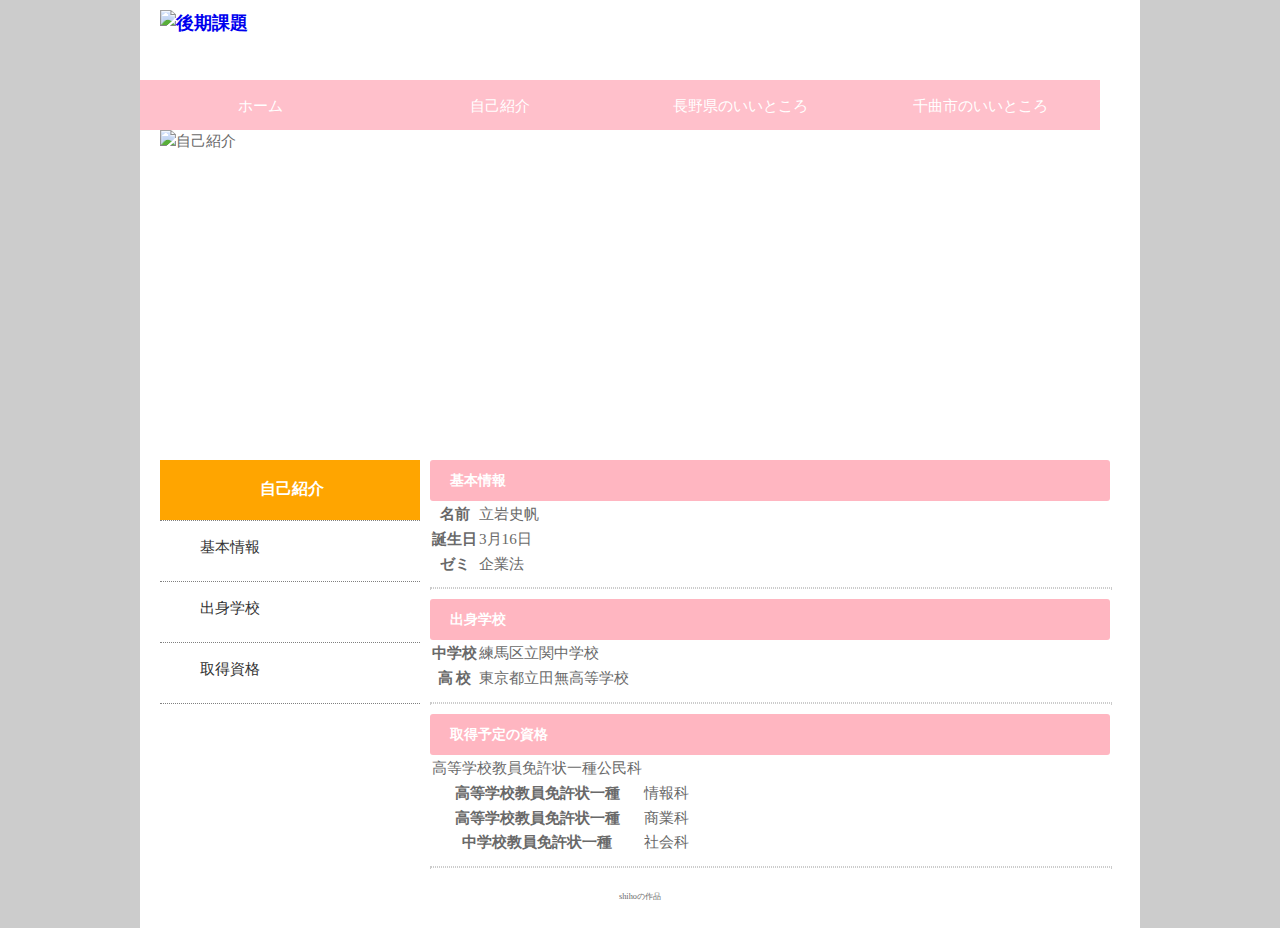
==== me.html @ cf10e1b9 "2-09" ====
<!DOCTYPE html>
<html lang="ja">

<head>
  <meta charset="UTF-8">
  <title>自己紹介｜後期最終課題</title>
  <link rel="stylesheet" href="01.css">
  <link rel="stylesheet" href="table.css">

</head>

<body>
  <div id="pagebody">
    
    <div id="header">
     <h1><a href="index.html"><img src="./img/logo.png" alt="後期課題"></a></h1>
    </div>
    
    <ul id="menu">
      <li><a href="index.html">ホーム</a></li>
      <li><a href="me.html">自己紹介</a></li>
      <li><a href="nagano.html">長野県のいいところ</a></li>
      <li><a href="tikuma.html">千曲市のいいところ</a></li>
    </ul>
    
    <div id="img_index">
    <img src="./img/profile.jpg" alt="自己紹介">
    </div>
    
    <div id="submenu">
    <h2>自己紹介</h2>
        <ul>
      <li><a href="#info001">基本情報</a></li>
      <li><a href="#info002">出身学校</a></li>
      <li><a href="#info003">取得資格</a></li>
    </ul>
    </div>
    
    <div id="info">
  <h3 id="info001">基本情報</h3>
      <table class="profile">
        <tr><th>名前</th><td>立岩史帆</td></tr>
        <tr><th>誕生日</th><td>3月16日</td></tr>
        <tr><th>ゼミ</th><td>企業法</td></tr>
      </table>
<hr>
  <h3 id="info002">出身学校</h3>
      <table class="profile">
      <tr><th>中学校</th><td>練馬区立関中学校</td></tr>
      <tr><th>高  校</th><td>東京都立田無高等学校</td></tr>
      </table>
<hr>
  <h3 id="info003">取得予定の資格</h2>
      <table class="profile">
      <tr><td>高等学校教員免許状一種公民科</td></tr>
      <tr><th>高等学校教員免許状一種</th><td>情報科</td></tr>
        <tr><th>高等学校教員免許状一種</th><td>商業科</td></tr>
      <tr><th>中学校教員免許状一種</th><td>社会科</td></tr>
      </table>
<hr>
    </div>
      <div id="footer">
    <small>shihoの作品</small>
  </div>
  </div>
</body>
</html>
---- 01.css ----
@charset "UTF-8;"
#timer {
	width : 100px; 
	height : 100px;}

* {
	margin:0;
	padding:0;
}
body {
	font-size:95%;
	line-height:1.5;
    color:#696969;
	background-color:#cccccc;
	background-image:url(./img/body.png);
}
#pagebody {
	width:1000px;
	margin:0 auto;
	background-color:#ffffff;
	background-image:url(./img/pagebody.png);
	background-repeat:repeat-y;
}
img {
	border:0;
}
p {
	width:660px;
	margin:10px;
	text-indent:1em;
}
hr {
	clear:both;
	width:680px;
	margin:10px 0px;
	border:1px dotted #cccccc;
}
#header {
	height:80px;
}
#header h1 {
	padding:10px 0px 5px 20px;
	font-size:18px;
}
#header h1 a {
	text-decoration:none;
}
#menu ul {
	width:960px;
	height:50px;
	margin:0px 20px;
}
#menu li {
	list-style-type:none;
	display:inline;
	float:left;
}
#menu li a {
	background-color:#ffc0cb;
	color:#ffffff;
	display:block;
	width:240px;
	height:35px;
	padding:15px 0px 0px 0px;
	text-align:center;
	text-decoration:none;
	background-image:url(./img/menu1.png);
	background-repeat:no-repeat;
}
#menu li a:hover {
	background-color:#fa8072;
	background-image:url(./img/menu2.png);
}
#img_index {
	width:960px;
	height:360px;
	margin:5px 20px;
}
#img_subpage {
	width:960px;
	height:240px;
	margin:5px 20px;
}
h2 {
	width:160px;
	height:43px;
	padding:17px 0px 0px 100px;
	font-size:16px;
	background-image:url(./img/h2.png);
	background-repeat:no-repeat;
	background-color:#ffa500;
	color:#ffffff;
}
#submenu {
	width:260px;
	margin:10px 10px 10px 20px;
	float:left;
}
#submenu ul li {
	list-style-type:none;
}
#submenu ul li a {
	display:block;
	height:45px;
	padding:15px 0px 0px 30px;
	text-decoration:none;
	border-bottom:1px dotted gray;
	background-image:url(./img/submenu1.png);
	background-repeat:no-repeat;
	color:#333333;
}
#submenu ul li:first-child a {
	border-top:1px dotted gray;
}
#submenu ul li a:hover {
	text-decoration:underline;
}
#submenu ul li a:before {
	content:url(./img/icon_submenu.png);
	margin:0px 10px 0px 0px;
	vertical-align:text-top;
}
#info {
	width:660px;
	float:left;
	padding:10px 20px 0px 0px;
}
h3 {
	font-size:14px;
	width:660px;
	padding:10px 0px 10px 20px;
	background-color:#ffb6c1;
	color:#ffffff;
	border-radius:3px;
}
.infoimg_index {
	width:200px;
	height:150px;
	margin:0px 0px 20px 20px;
	float:right;
}
hr {
	clear:both;
}
#footer {
	clear:both;
	height:40px;
	padding:10px 0px 0px 0px;
	font-size:x-small;
	text-align:center;
}
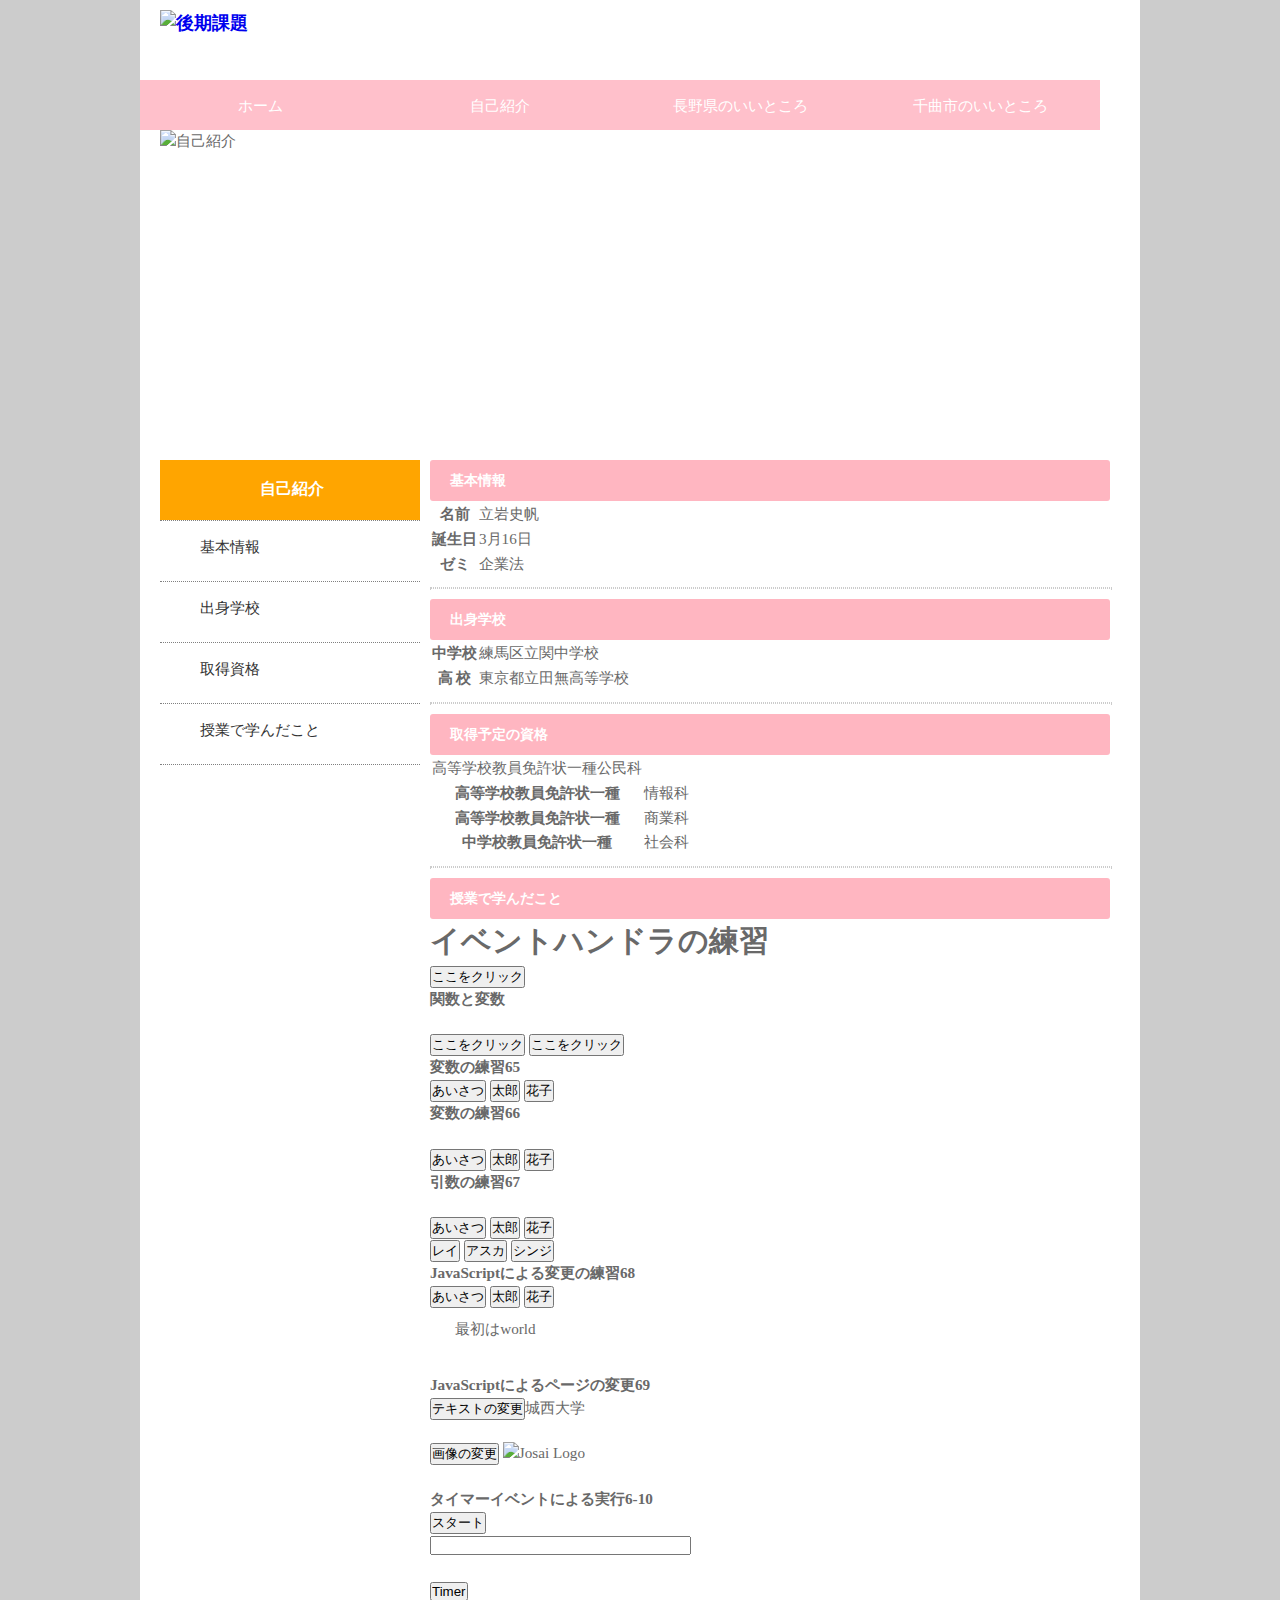
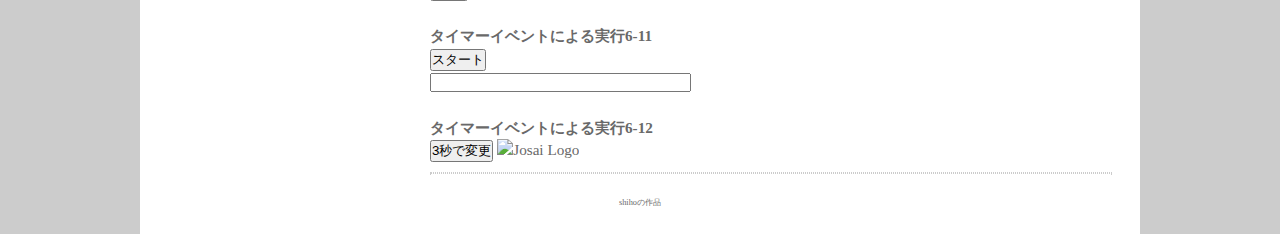
==== commit 74750cd6: "02-09-1" ====
--- a/me.html
+++ b/me.html
@@ -3,6 +3,17 @@
 
 <head>
   <meta charset="UTF-8">
+
+<script src="1.js"></script>
+<script src="2.js"></script>
+<script src="3.js"></script>
+<script src="4.js"></script>
+<script src="5.js"></script>
+<script src="6.js"></script>
+<script src="7.js"></script>
+<script src="8.js"></script>
+<script src="9.js"></script>
+
   <title>自己紹介｜後期最終課題</title>
   <link rel="stylesheet" href="01.css">
   <link rel="stylesheet" href="table.css">
@@ -33,6 +44,7 @@
       <li><a href="#info001">基本情報</a></li>
       <li><a href="#info002">出身学校</a></li>
       <li><a href="#info003">取得資格</a></li>
+      <li><a href="#info004">授業で学んだこと</a></li>
     </ul>
     </div>
     
@@ -58,6 +70,82 @@
       <tr><th>中学校教員免許状一種</th><td>社会科</td></tr>
       </table>
 <hr>
+    <h3 id="info004">授業で学んだこと</h3>
+<h1>イベントハンドラの練習</h1>
+<input type="button" value="ここをクリック"
+ondblclick="alert('Hello, shiho!');">
+
+<br>
+<h4>関数と変数</h4>
+<br>
+<input type="button" value="ここをクリック"
+onclick="sayhello61();sayhello61();">
+<input type="button" value="ここをクリック"
+onclick="saygoodbye();">
+
+<h4>変数の練習65</h4>
+<input type="button" value="あいさつ" onclick="sayhello65();">
+<input type="button" value="太郎" onclick="taro65();">
+<input type="button" value="花子" onclick="hanako65();">
+<br>
+<h4>変数の練習66</h4>
+<br>
+<input type="button" value="あいさつ" onclick="sayhello66();">
+<input type="button" value="太郎" onclick="taro();gakita();">
+<input type="button" value="花子" onclick="hanako();gakita();">
+<br>
+<h4>引数の練習67</h4>
+<br>
+<input type="button" value="あいさつ"onclick="sayhello67();">
+<input type="button" value="太郎"onclick="someone('太郎');">
+<input type="button" value="花子"onclick="someone('花子');">
+<br>
+<input type="button" value="レイ"onclick="someone('レイ');">
+<input type="button" value="アスカ"onclick="someone('アスカ');">
+<input type="button" value="シンジ"onclick="someone('シンジ');">
+<br>
+
+<h4>JavaScriptによる変更の練習68</h4>
+<input type="button" value="あいさつ" onclick="sayhello68();">
+<input type="button" value="太郎" onclick="taro68();">
+<input type="button" value="花子" onclick="hanako68();">
+<p id="who68">最初はworld</p>
+<br>
+ <h4>JavaScriptによるページの変更69</h4>
+ <div id="txt1" >
+<input type="button" value="テキストの変更" onclick="txtchange1();">城西大学</div>
+<br>
+<input type="button" value="画像の変更" onclick="imgchange1();">
+<img src='./image/josai.png' id="logo" alt="Josai Logo">
+<br>
+
+<br>
+
+<h4>タイマーイベントによる実行6-10</h4>
+<form name="timer"> 
+<input type="button" value="スタート" onclick="startfnc()">
+<br> 
+<input type="text" name="moji" size="30" value=""> 
+</form>
+<br>
+  
+<form> 
+<input type="button" value="Timer" onclick="setTimeout('mes()',3000)"> 
+</form>
+<br>
+  <h4>タイマーイベントによる実行6-11</h4>
+<form name="timer2"> 
+<input type="button" value="スタート" onclick="hyoji2()">
+<br> 
+<input type="text" name="moji2" size="30" value=""> 
+</form>
+  <br>
+  <h4>タイマーイベントによる実行6-12</h4>
+      <input type="button" value="3秒で変更" onclick="ThreeSecChange();">
+  <img src='./image/josai.png' id="logo2" alt="Josai Logo">
+  <br>
+
+<hr>
     </div>
       <div id="footer">
     <small>shihoの作品</small>
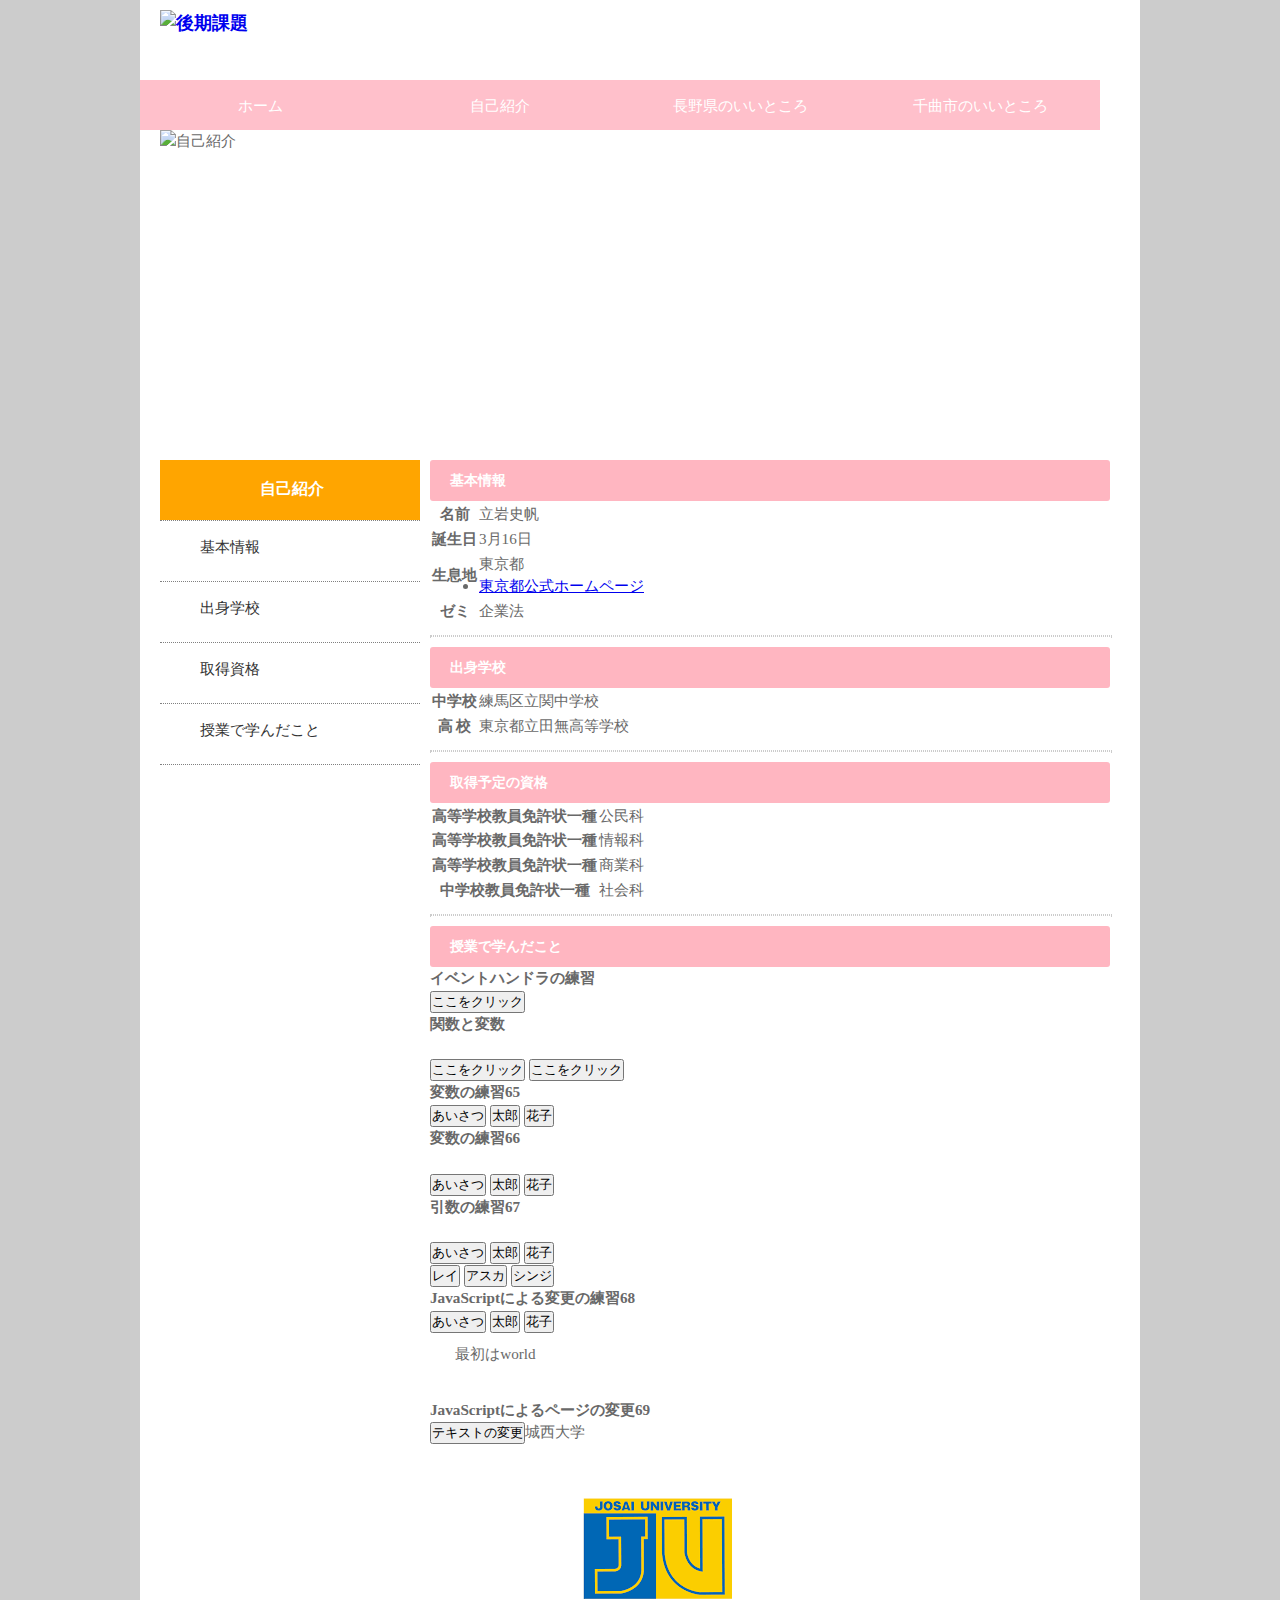
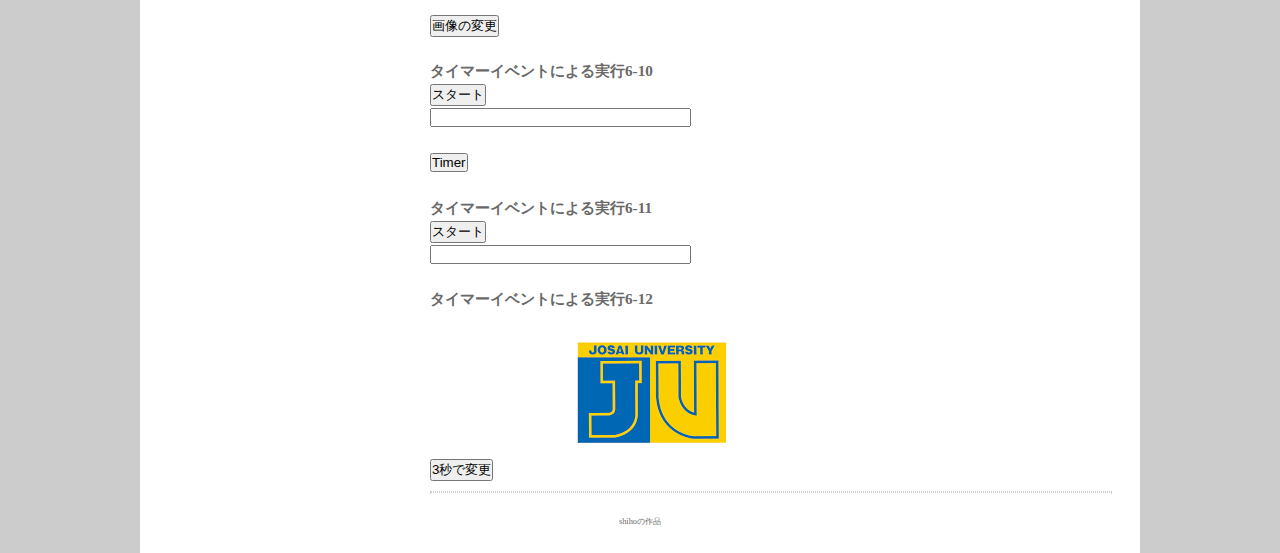
==== commit 74e4c444: "2-10-1" ====
--- a/me.html
+++ b/me.html
@@ -51,8 +51,14 @@
     <div id="info">
   <h3 id="info001">基本情報</h3>
       <table class="profile">
+    
         <tr><th>名前</th><td>立岩史帆</td></tr>
         <tr><th>誕生日</th><td>3月16日</td></tr>
+        <tr><th>生息地</th><td>東京都
+        <ul>
+        <li><a href="https://www.metro.tokyo.lg.jp/">東京都公式ホームページ</a></li>
+    </ul></td></tr>
+    
         <tr><th>ゼミ</th><td>企業法</td></tr>
       </table>
 <hr>
@@ -64,16 +70,18 @@
 <hr>
   <h3 id="info003">取得予定の資格</h2>
       <table class="profile">
-      <tr><td>高等学校教員免許状一種公民科</td></tr>
+
+      <tr><th>高等学校教員免許状一種</th><td>公民科</td></tr>
       <tr><th>高等学校教員免許状一種</th><td>情報科</td></tr>
-        <tr><th>高等学校教員免許状一種</th><td>商業科</td></tr>
+      <tr><th>高等学校教員免許状一種</th><td>商業科</td></tr>
       <tr><th>中学校教員免許状一種</th><td>社会科</td></tr>
       </table>
 <hr>
     <h3 id="info004">授業で学んだこと</h3>
-<h1>イベントハンドラの練習</h1>
+
+<h4>イベントハンドラの練習</h4>
 <input type="button" value="ここをクリック"
-ondblclick="alert('Hello, shiho!');">
+ondblclick="alert('Hello, you!');">
 
 <br>
 <h4>関数と変数</h4>
@@ -141,13 +149,15 @@
 </form>
   <br>
   <h4>タイマーイベントによる実行6-12</h4>
-      <input type="button" value="3秒で変更" onclick="ThreeSecChange();">
-  <img src='./image/josai.png' id="logo2" alt="Josai Logo">
+   
+  <input type="button" value="3秒で変更" onclick="ThreeSecChange();">
+
+  <img src='./image/josai.png' id="logo2" alt="josai Logo">
   <br>
 
 <hr>
     </div>
-      <div id="footer">
+     <div id="footer">
     <small>shihoの作品</small>
   </div>
   </div>
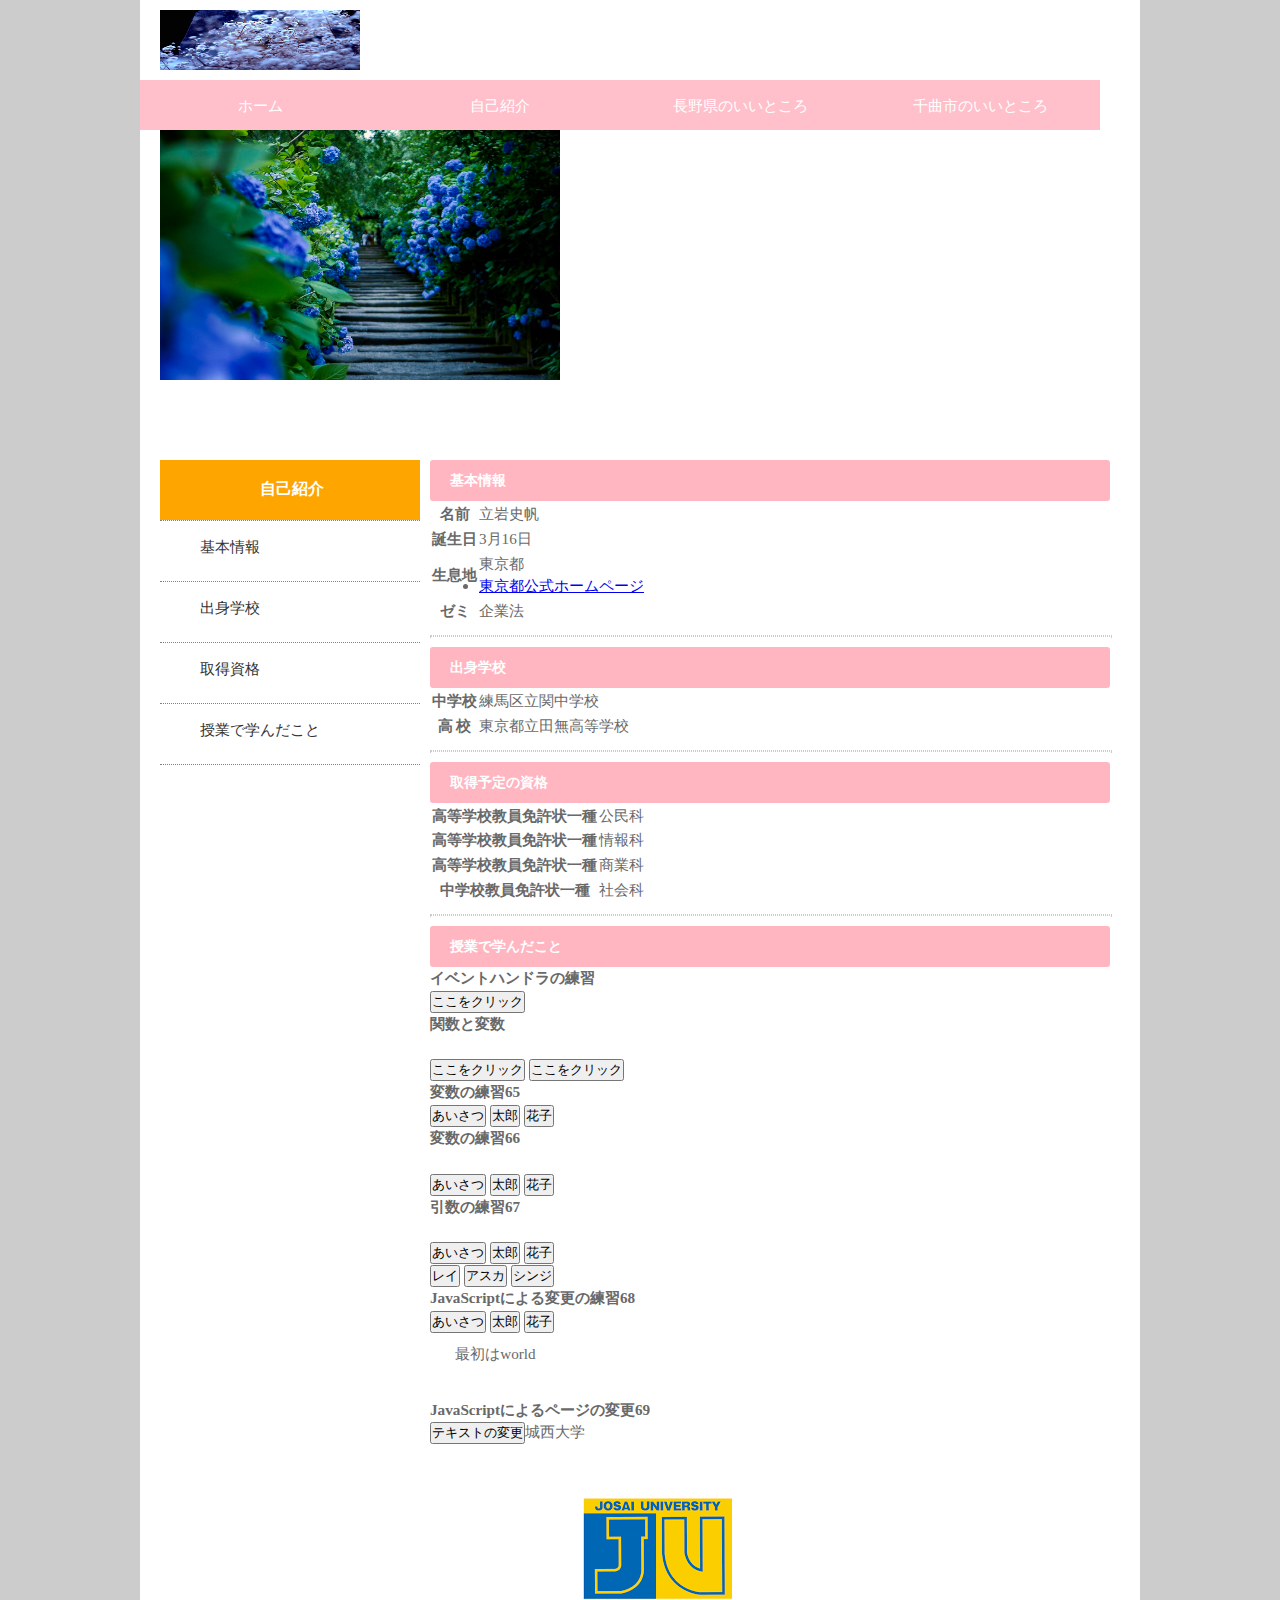
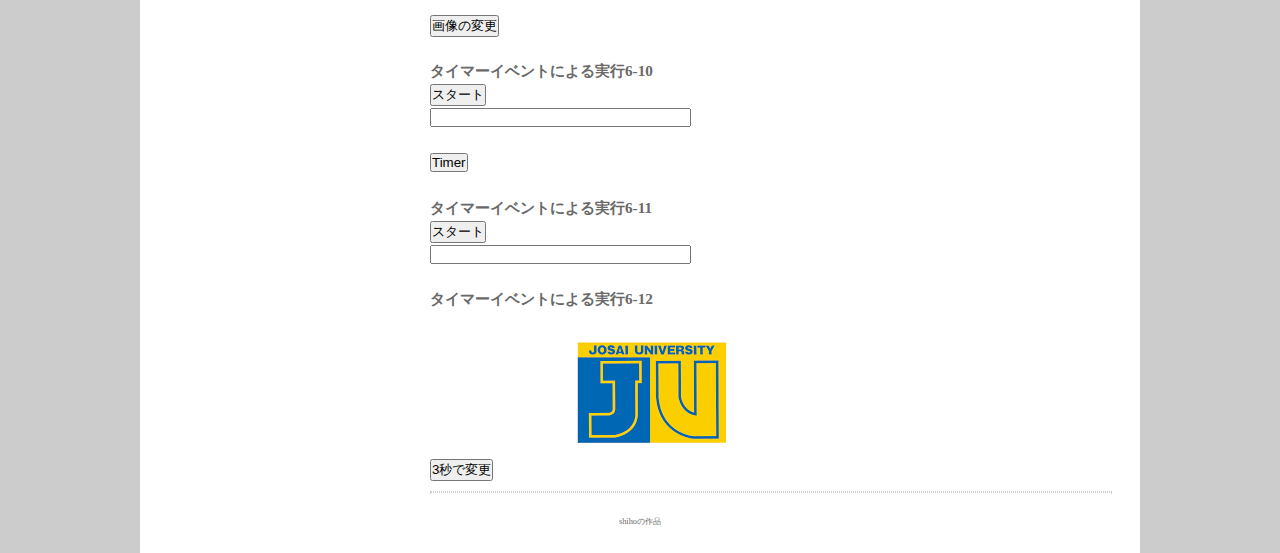
==== commit 62f0ff02: "02-102" ====
--- a/me.html
+++ b/me.html
@@ -24,7 +24,7 @@
   <div id="pagebody">
     
     <div id="header">
-     <h1><a href="index.html"><img src="./img/logo.png" alt="後期課題"></a></h1>
+     <h1><a href="index.html"><img src="./image/kasumi.jpg" width="200" height="60" alt="後期課題"></a></h1>
     </div>
     
     <ul id="menu">
@@ -33,9 +33,9 @@
       <li><a href="nagano.html">長野県のいいところ</a></li>
       <li><a href="tikuma.html">千曲市のいいところ</a></li>
     </ul>
-    
+
     <div id="img_index">
-    <img src="./img/profile.jpg" alt="自己紹介">
+    <img src="./image/azisai.jpg" width="400" height="250" alt="自己紹介">
     </div>
     
     <div id="submenu">
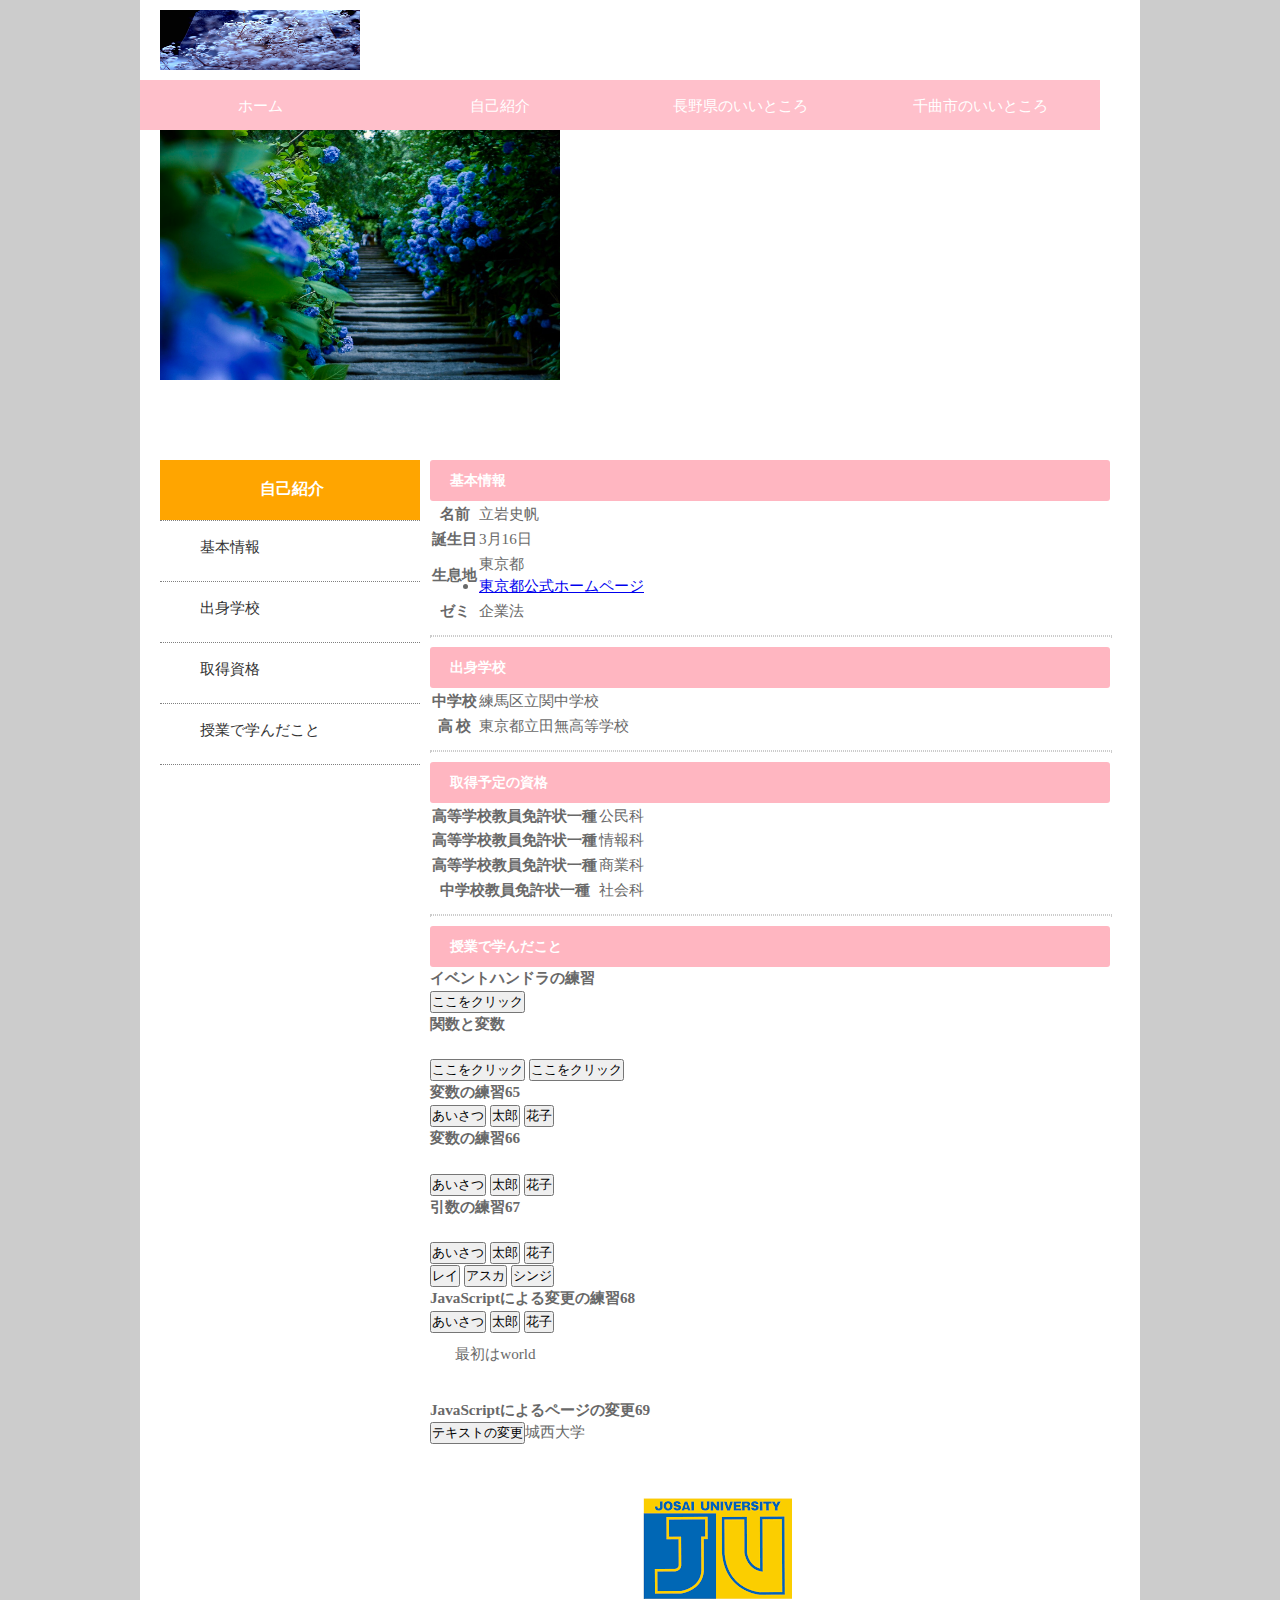
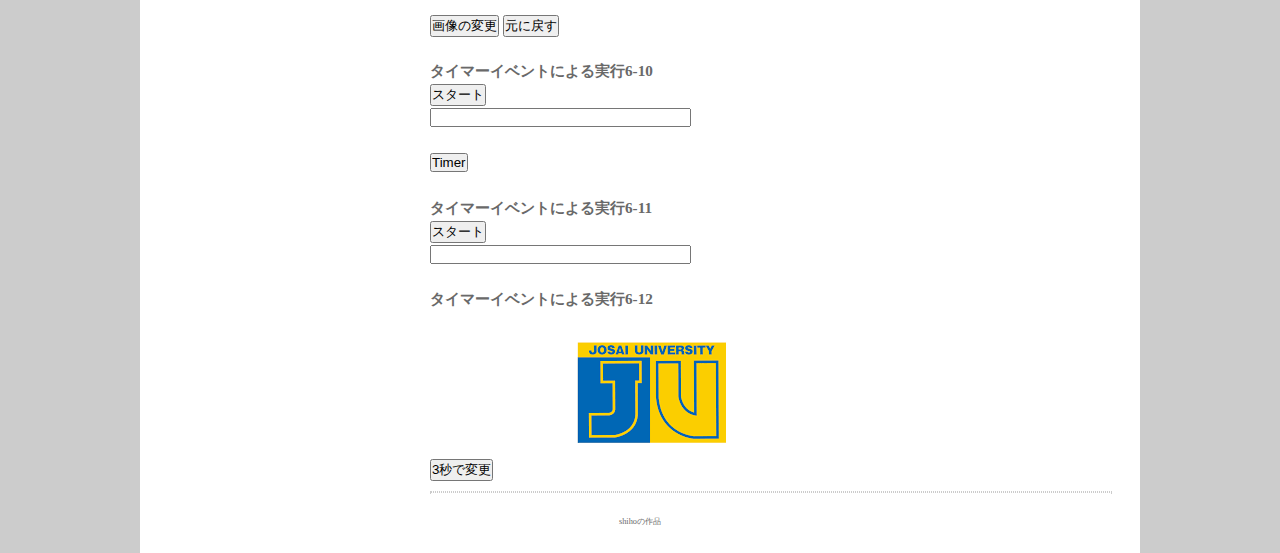
==== commit fb864625: "2-104" ====
--- a/me.html
+++ b/me.html
@@ -124,6 +124,7 @@
 <input type="button" value="テキストの変更" onclick="txtchange1();">城西大学</div>
 <br>
 <input type="button" value="画像の変更" onclick="imgchange1();">
+<input type="button" value="元に戻す" onclick="imgback1();">
 <img src='./image/josai.png' id="logo" alt="Josai Logo">
 <br>
 
